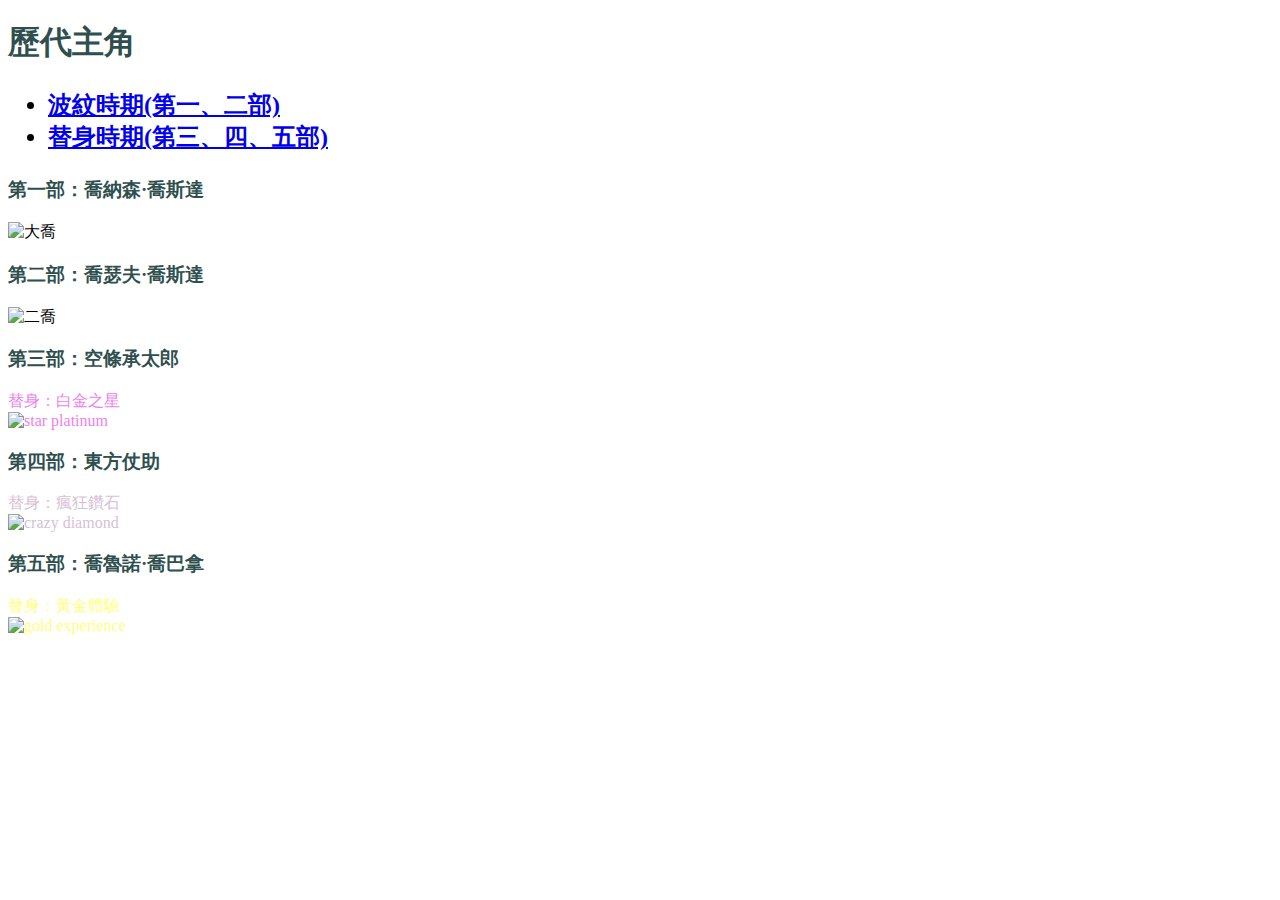
==== index.html @ e1d10696 "second" ====
<!DOCTYPE html>
<html lang="en">
  <head>
    <meta charset="UTF-8" />
    <meta http-equiv="X-UA-Compatible" content="IE=edge" />
    <meta name="viewport" content="width=device-width, initial-scale=1.0" />
    <title>JOJO的人物介紹</title>
    <base target="_self" />
    <style>
      h3,
      h1 {
        color: darkslategray;
      }
    </style>
  </head>
  <body>
    <h1>歷代主角</h1>
    <h2>
      <ul>
        <li><a href="#jojo1">波紋時期(第一、二部)</a></li>
        <li><a href="#jojo2">替身時期(第三、四、五部)</a></li>
      </ul>
    </h2>
    <h3 id="jojo1">第一部：喬納森·喬斯達</h3>
    <p>
      <img
        src="https://ckeditor.com/apps/ckfinder/3.5.2/core/connector/php/connector.php?command=ImagePreview&lang=zh-tw&langCode=zh-tw&type=Images&currentFolder=%2F&hash=f635e3acdc080f11&fileName=%E5%A4%A7%E5%96%AC.jpeg&size=1368x750&date=20211024090843"
        alt="大喬"
      />
    </p>
    <h3>第二部：喬瑟夫·喬斯達</h3>
    <p>
      <img
        src="https://ckeditor.com/apps/ckfinder/3.5.2/core/connector/php/connector.php?command=ImagePreview&lang=zh-tw&langCode=zh-tw&type=Images&currentFolder=%2F&hash=f635e3acdc080f11&fileName=%E4%BA%8C%E5%96%AC%E6%97%A9%E6%9C%9F.jpeg&size=1368x750&date=20211024090819"
        alt="二喬"
      />
    </p>
    <h3 id="jojo2">第三部：空條承太郎</h3>
    <p style="color: violet">
      替身：白金之星<br />
      <img
        src="https://ckeditor.com/apps/ckfinder/3.5.2/core/connector/php/connector.php?command=ImagePreview&lang=zh-tw&langCode=zh-tw&type=Images&currentFolder=%2F&hash=f635e3acdc080f11&fileName=%E6%89%BF%E5%A4%AA%E9%83%8E.jpeg&size=1368x750&date=20211024090843"
        alt="star platinum"
      />
    </p>
    <h3>第四部：東方仗助</h3>
    <p style="color: thistle">
      替身：瘋狂鑽石<br />
      <img
        src="https://ckeditor.com/apps/ckfinder/3.5.2/core/connector/php/connector.php?command=ImagePreview&lang=zh-tw&langCode=zh-tw&type=Images&currentFolder=%2F&hash=f635e3acdc080f11&fileName=%E6%9D%B1%E6%96%B9%E4%BB%97%E5%8A%A9.jpeg&size=1368x750&date=20211024090843"
        alt="crazy diamond"
      />
    </p>
    <h3>第五部：喬魯諾·喬巴拿</h3>
    <p style="color: #ffff008f">
      替身：黃金體驗<br />
      <img
        src="https://ckeditor.com/apps/ckfinder/3.5.2/core/connector/php/connector.php?command=ImagePreview&lang=zh-tw&langCode=zh-tw&type=Images&currentFolder=%2F&hash=f635e3acdc080f11&fileName=%E9%BB%83%E9%87%91%E9%AB%94%E9%A9%97.png&size=1368x750&date=20211024090846"
        alt="gold experience"
      />
    </p>
  </body>
</html>
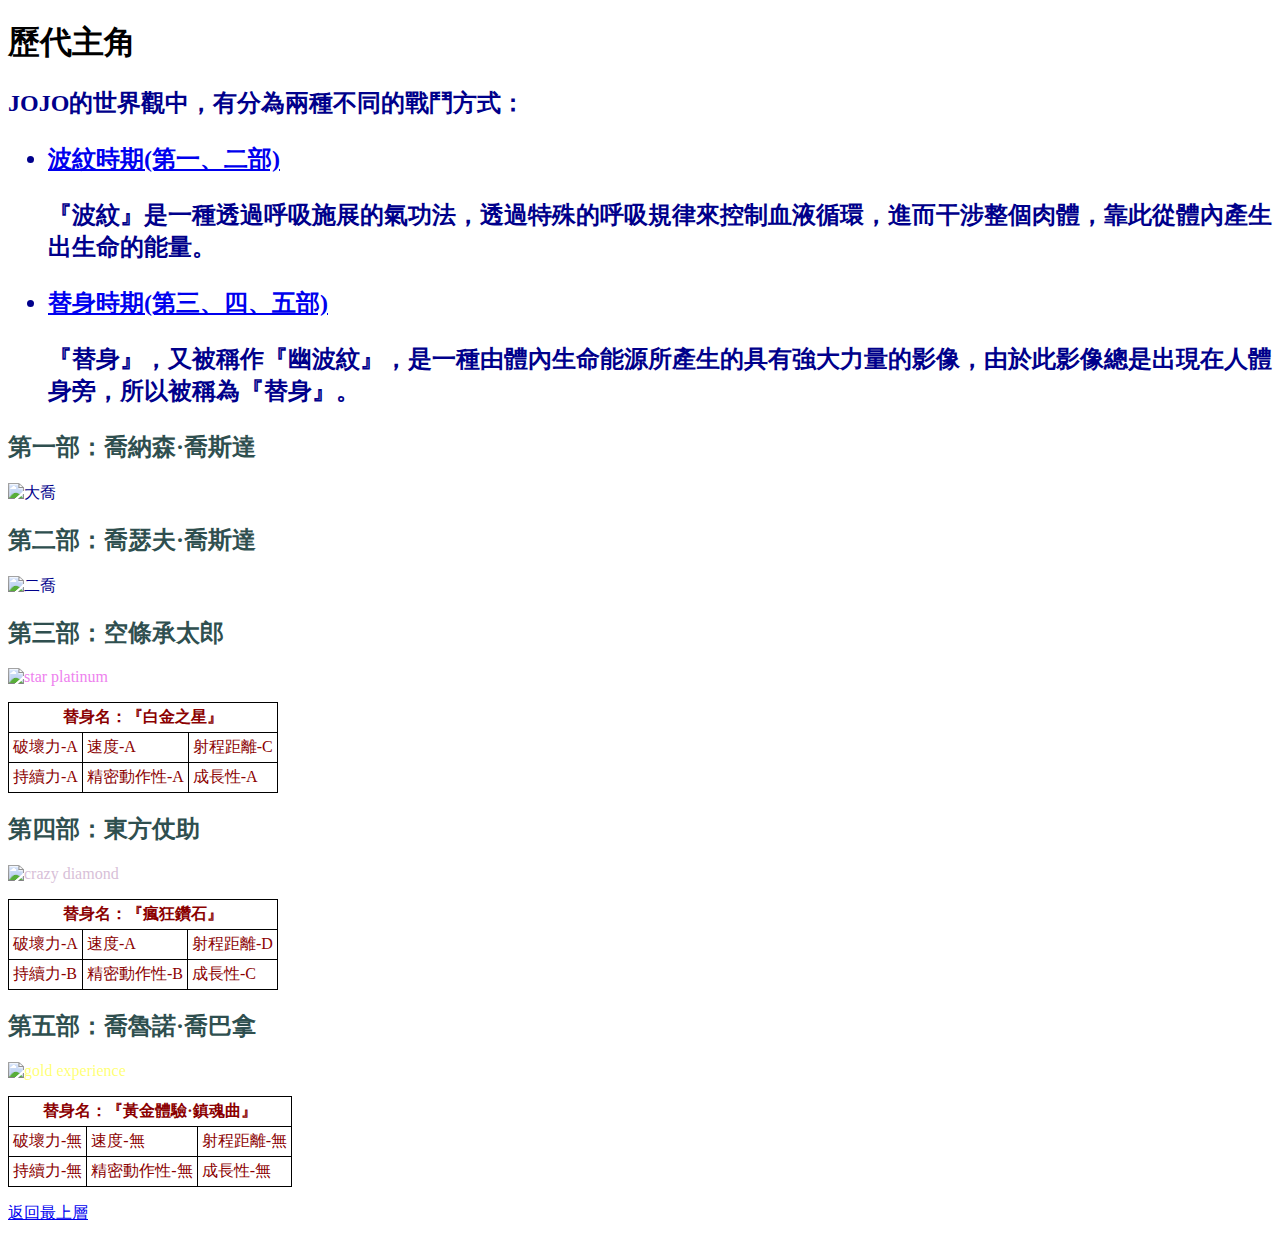
==== commit 7872b6ec: "third" ====
--- a/index.html
+++ b/index.html
@@ -7,57 +7,163 @@
     <title>JOJO的人物介紹</title>
     <base target="_self" />
     <style>
-      h3,
-      h1 {
+      h2 {
         color: darkslategray;
+      }
+      table,
+      th,
+      td {
+        border-collapse: collapse;
+        border: 1px solid black;
+        color: darkred;
+      }
+      th,
+      td {
+        padding: 0.25rem;
+      }
+      #right {
+        text-align:right;
+      }
+      p {
+        color: darkblue;
       }
     </style>
   </head>
   <body>
-    <h1>歷代主角</h1>
-    <h2>
+    <h1 id="top">歷代主角</h1>
+    <h2 style="color: darkblue;">
+      JOJO的世界觀中，有分為兩種不同的戰鬥方式：
       <ul>
         <li><a href="#jojo1">波紋時期(第一、二部)</a></li>
+        <p>
+          『波紋』是一種透過呼吸施展的氣功法，透過特殊的呼吸規律來控制血液循環，進而干涉整個肉體，靠此從體內產生出生命的能量。
+        </p>
         <li><a href="#jojo2">替身時期(第三、四、五部)</a></li>
+        <p>
+          『替身』，又被稱作『幽波紋』，是一種由體內生命能源所產生的具有強大力量的影像，由於此影像總是出現在人體身旁，所以被稱為『替身』。
+        </p>
       </ul>
     </h2>
-    <h3 id="jojo1">第一部：喬納森·喬斯達</h3>
+    <h2 id="jojo1">第一部：喬納森·喬斯達</h2>
     <p>
       <img
-        src="https://ckeditor.com/apps/ckfinder/3.5.2/core/connector/php/connector.php?command=ImagePreview&lang=zh-tw&langCode=zh-tw&type=Images&currentFolder=%2F&hash=f635e3acdc080f11&fileName=%E5%A4%A7%E5%96%AC.jpeg&size=1368x750&date=20211024090843"
+        src="https://ckeditor.com/apps/ckfinder/3.5.2/core/connector/php/connector.php?command=ImagePreview&lang=zh-tw&langCode=zh-tw&type=Images&currentFolder=%2F&hash=f635e3acdc080f11&fileName=%E5%A4%A7%E5%96%AC.jpeg&size=1368x750&date=20211024113200"
         alt="大喬"
       />
     </p>
-    <h3>第二部：喬瑟夫·喬斯達</h3>
+    <h2>第二部：喬瑟夫·喬斯達</h2>
     <p>
       <img
         src="https://ckeditor.com/apps/ckfinder/3.5.2/core/connector/php/connector.php?command=ImagePreview&lang=zh-tw&langCode=zh-tw&type=Images&currentFolder=%2F&hash=f635e3acdc080f11&fileName=%E4%BA%8C%E5%96%AC%E6%97%A9%E6%9C%9F.jpeg&size=1368x750&date=20211024090819"
         alt="二喬"
+        height="454"
+        width="540"
       />
     </p>
-    <h3 id="jojo2">第三部：空條承太郎</h3>
+    <h2 id="jojo2">第三部：空條承太郎</h2>
     <p style="color: violet">
-      替身：白金之星<br />
       <img
         src="https://ckeditor.com/apps/ckfinder/3.5.2/core/connector/php/connector.php?command=ImagePreview&lang=zh-tw&langCode=zh-tw&type=Images&currentFolder=%2F&hash=f635e3acdc080f11&fileName=%E6%89%BF%E5%A4%AA%E9%83%8E.jpeg&size=1368x750&date=20211024090843"
         alt="star platinum"
+        height="454"
+        width="540"
       />
+      <table>
+        <tr>
+          <th colspan="3">替身名：『白金之星』</th>
+        </tr>
+        <tr>
+          <td>
+            破壞力-A
+          </td>
+          <td>
+            速度-A
+          </td>
+          <td>
+            射程距離-C
+          </td>
+        </tr>
+          <td>
+          持續力-A
+          </td>
+          <td>
+          精密動作性-A
+          </td>
+          <td>
+          成長性-A
+          </td>
+      </table>
     </p>
-    <h3>第四部：東方仗助</h3>
+    <h2>第四部：東方仗助</h2>
     <p style="color: thistle">
-      替身：瘋狂鑽石<br />
       <img
         src="https://ckeditor.com/apps/ckfinder/3.5.2/core/connector/php/connector.php?command=ImagePreview&lang=zh-tw&langCode=zh-tw&type=Images&currentFolder=%2F&hash=f635e3acdc080f11&fileName=%E6%9D%B1%E6%96%B9%E4%BB%97%E5%8A%A9.jpeg&size=1368x750&date=20211024090843"
         alt="crazy diamond"
+        height="454"
+        width="540"
       />
+      <table>
+        <tr>
+          <th colspan="3">替身名：『瘋狂鑽石』</th>
+        </tr>
+        <tr>
+          <td>
+            破壞力-A
+          </td>
+          <td>
+            速度-A
+          </td>
+          <td>
+            射程距離-D
+          </td>
+        </tr>
+          <td>
+          持續力-B
+          </td>
+          <td>
+          精密動作性-B
+          </td>
+          <td>
+          成長性-C
+          </td>
+      </table>
     </p>
-    <h3>第五部：喬魯諾·喬巴拿</h3>
+    <h2>第五部：喬魯諾·喬巴拿</h2>
     <p style="color: #ffff008f">
-      替身：黃金體驗<br />
       <img
         src="https://ckeditor.com/apps/ckfinder/3.5.2/core/connector/php/connector.php?command=ImagePreview&lang=zh-tw&langCode=zh-tw&type=Images&currentFolder=%2F&hash=f635e3acdc080f11&fileName=%E9%BB%83%E9%87%91%E9%AB%94%E9%A9%97.png&size=1368x750&date=20211024090846"
         alt="gold experience"
+        height="454"
+        width="540"
       />
+      <table>
+        <tr>
+          <th colspan="3">替身名：『黃金體驗·鎮魂曲』</th>
+        </tr>
+        <tr>
+          <td>
+            破壞力-無
+          </td>
+          <td>
+            速度-無
+          </td>
+          <td>
+            射程距離-無
+          </td>
+        </tr>
+          <td>
+          持續力-無
+          </td>
+          <td>
+          精密動作性-無
+          </td>
+          <td>
+          成長性-無
+          </td>
+      </table>
+    </p>
+    <p>
+      <a href="#top" style=";">返回最上層</a>
     </p>
   </body>
 </html>
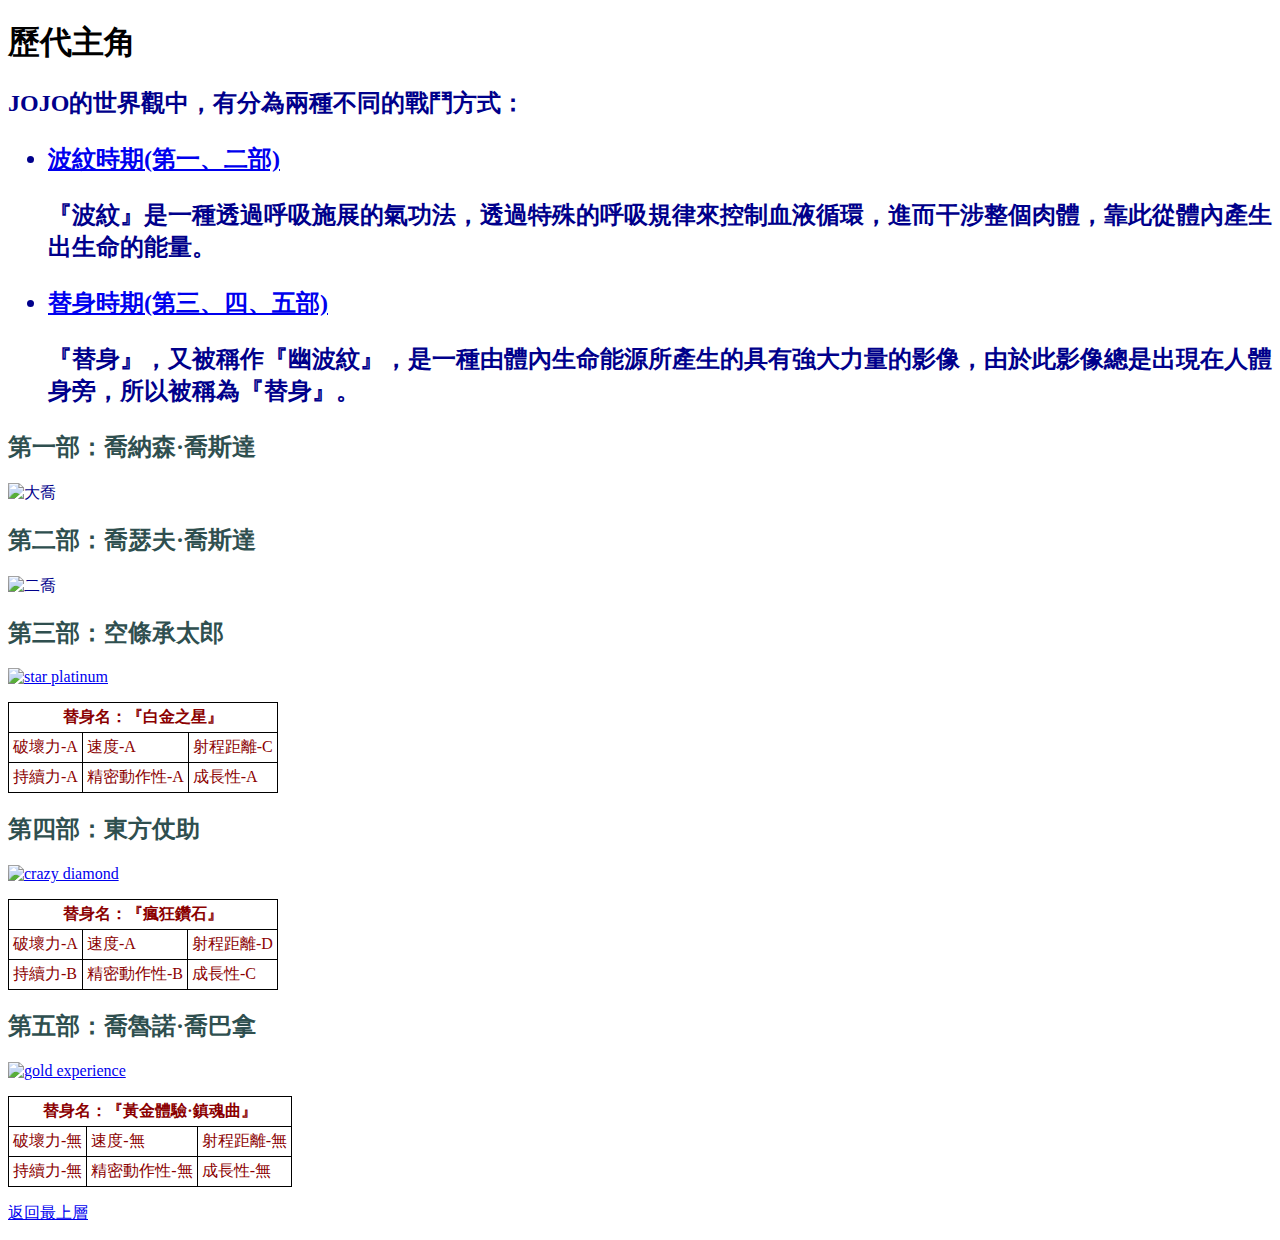
==== commit d35f8689: "forth" ====
--- a/index.html
+++ b/index.html
@@ -62,12 +62,14 @@
     </p>
     <h2 id="jojo2">第三部：空條承太郎</h2>
     <p style="color: violet">
-      <img
-        src="https://ckeditor.com/apps/ckfinder/3.5.2/core/connector/php/connector.php?command=ImagePreview&lang=zh-tw&langCode=zh-tw&type=Images&currentFolder=%2F&hash=f635e3acdc080f11&fileName=%E6%89%BF%E5%A4%AA%E9%83%8E.jpeg&size=1368x750&date=20211024090843"
-        alt="star platinum"
-        height="454"
-        width="540"
-      />
+      <a href="https://www.youtube.com/watch?v=Q6U3czGEyMk" target="_blank">
+        <img
+          src="https://ckeditor.com/apps/ckfinder/3.5.2/core/connector/php/connector.php?command=ImagePreview&lang=zh-tw&langCode=zh-tw&type=Images&currentFolder=%2F&hash=f635e3acdc080f11&fileName=%E6%89%BF%E5%A4%AA%E9%83%8E.jpeg&size=1368x750&date=20211024090843"
+          alt="star platinum"
+          height="454"
+          width="540"
+        />
+      </a>
       <table>
         <tr>
           <th colspan="3">替身名：『白金之星』</th>
@@ -96,12 +98,14 @@
     </p>
     <h2>第四部：東方仗助</h2>
     <p style="color: thistle">
-      <img
+      <a href="https://www.youtube.com/watch?v=ahfijO7XkqI&ab_channel=%E5%A4%A7%E6%98%8E" target="_blank">
+        <img
         src="https://ckeditor.com/apps/ckfinder/3.5.2/core/connector/php/connector.php?command=ImagePreview&lang=zh-tw&langCode=zh-tw&type=Images&currentFolder=%2F&hash=f635e3acdc080f11&fileName=%E6%9D%B1%E6%96%B9%E4%BB%97%E5%8A%A9.jpeg&size=1368x750&date=20211024090843"
         alt="crazy diamond"
         height="454"
         width="540"
       />
+      </a>
       <table>
         <tr>
           <th colspan="3">替身名：『瘋狂鑽石』</th>
@@ -130,12 +134,14 @@
     </p>
     <h2>第五部：喬魯諾·喬巴拿</h2>
     <p style="color: #ffff008f">
-      <img
-        src="https://ckeditor.com/apps/ckfinder/3.5.2/core/connector/php/connector.php?command=ImagePreview&lang=zh-tw&langCode=zh-tw&type=Images&currentFolder=%2F&hash=f635e3acdc080f11&fileName=%E9%BB%83%E9%87%91%E9%AB%94%E9%A9%97.png&size=1368x750&date=20211024090846"
-        alt="gold experience"
-        height="454"
-        width="540"
-      />
+      <a href="https://www.youtube.com/watch?v=JQueQVM5HbE" target="_blank">
+        <img
+          src="https://ckeditor.com/apps/ckfinder/3.5.2/core/connector/php/connector.php?command=ImagePreview&lang=zh-tw&langCode=zh-tw&type=Images&currentFolder=%2F&hash=f635e3acdc080f11&fileName=%E9%BB%83%E9%87%91%E9%AB%94%E9%A9%97.png&size=1368x750&date=20211024090846"
+          alt="gold experience"
+          height="454"
+          width="540"
+        />
+      </a>  
       <table>
         <tr>
           <th colspan="3">替身名：『黃金體驗·鎮魂曲』</th>
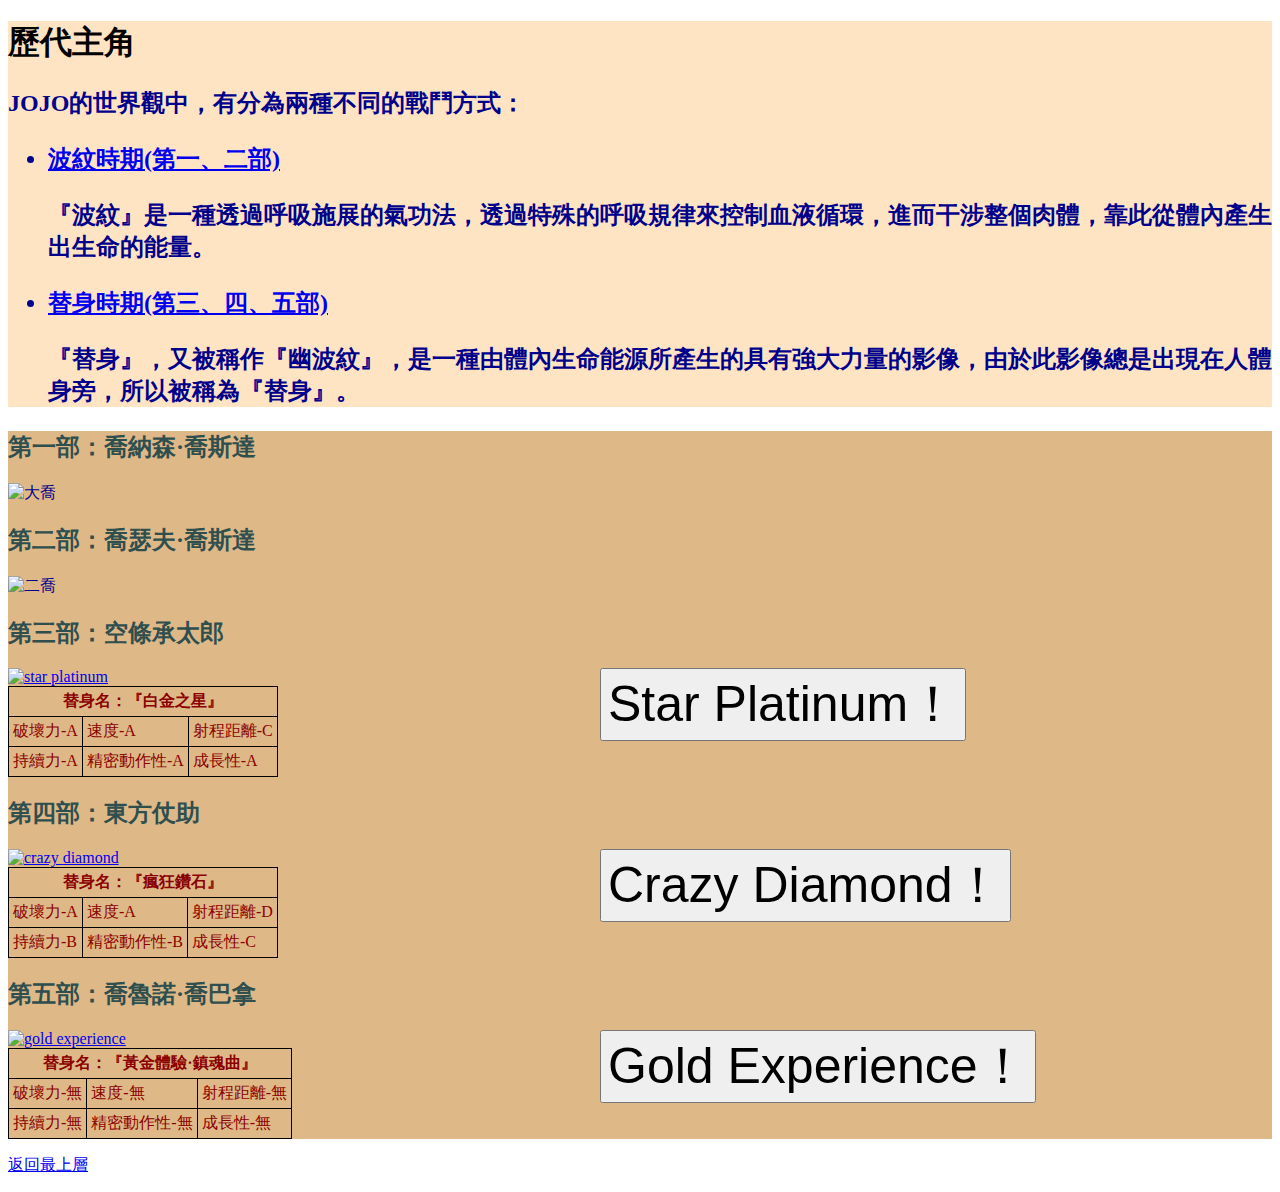
==== commit 6d0050a5: "seventh" ====
--- a/index.html
+++ b/index.html
@@ -6,170 +6,201 @@
     <meta name="viewport" content="width=device-width, initial-scale=1.0" />
     <title>JOJO的人物介紹</title>
     <base target="_self" />
-    <style>
-      h2 {
-        color: darkslategray;
-      }
-      table,
-      th,
-      td {
-        border-collapse: collapse;
-        border: 1px solid black;
-        color: darkred;
-      }
-      th,
-      td {
-        padding: 0.25rem;
-      }
-      #right {
-        text-align:right;
-      }
-      p {
-        color: darkblue;
-      }
-    </style>
+    <link href="./index.css" rel="stylesheet" />
+    <script src="https://code.jquery.com/jquery-3.3.1.min.js"></script>
   </head>
   <body>
-    <h1 id="top">歷代主角</h1>
-    <h2 style="color: darkblue;">
-      JOJO的世界觀中，有分為兩種不同的戰鬥方式：
-      <ul>
-        <li><a href="#jojo1">波紋時期(第一、二部)</a></li>
-        <p>
-          『波紋』是一種透過呼吸施展的氣功法，透過特殊的呼吸規律來控制血液循環，進而干涉整個肉體，靠此從體內產生出生命的能量。
-        </p>
-        <li><a href="#jojo2">替身時期(第三、四、五部)</a></li>
-        <p>
-          『替身』，又被稱作『幽波紋』，是一種由體內生命能源所產生的具有強大力量的影像，由於此影像總是出現在人體身旁，所以被稱為『替身』。
-        </p>
-      </ul>
-    </h2>
-    <h2 id="jojo1">第一部：喬納森·喬斯達</h2>
+    <script>
+      $(document).ready(function () {
+        $(".info").css("background-color", "bisque");
+        $(".character").css("background-color", "burlywood");
+
+        $(".firstone").hide();
+        $(".secondone").hide();
+        $(".thridone").hide();
+
+        $(".first").click(function () {
+          $(".firstone").toggle();
+        });
+        $(".second").click(function () {
+          $(".secondone").toggle();
+        });
+        $(".thrid").click(function () {
+          $(".thridone").toggle();
+        });
+      });
+    </script>
+    <div class="info">
+      <h1 id="top">歷代主角</h1>
+      <h2 style="color: darkblue">
+        JOJO的世界觀中，有分為兩種不同的戰鬥方式：
+        <ul>
+          <li><a href="#jojo1">波紋時期(第一、二部)</a></li>
+          <p>
+            『波紋』是一種透過呼吸施展的氣功法，透過特殊的呼吸規律來控制血液循環，進而干涉整個肉體，靠此從體內產生出生命的能量。
+          </p>
+          <li><a href="#jojo2">替身時期(第三、四、五部)</a></li>
+          <p>
+            『替身』，又被稱作『幽波紋』，是一種由體內生命能源所產生的具有強大力量的影像，由於此影像總是出現在人體身旁，所以被稱為『替身』。
+          </p>
+        </ul>
+      </h2>
+    </div>
+    <div class="character">
+      <h2 id="jojo1">第一部：喬納森·喬斯達</h2>
+      <p>
+        <img src="https://i.ppfocus.com/2020/8/563b14c.jpg" alt="大喬" />
+      </p>
+      <h2>第二部：喬瑟夫·喬斯達</h2>
+      <p>
+        <img
+          src="http://p6.itc.cn/images01/20200927/2c02a73fdeef4d29b6e64360ffcf33c6.jpeg"
+          alt="二喬"
+          height="454"
+          width="540"
+        />
+      </p>
+      <h2 id="jojo2">第三部：空條承太郎</h2>
+      <a href="https://www.youtube.com/watch?v=Q6U3czGEyMk" target="_blank">
+        <img
+          src="https://cdn2.ettoday.net/images/1816/1816303.jpg"
+          alt="star platinum"
+          height="454"
+          width="540"
+        />
+      </a>
+      <button
+        style="
+          display: inline;
+          font-size: 50px;
+          position: absolute;
+          left: 600px;
+        "
+        class="first"
+      >
+        Star Platinum！
+      </button>
+      <p
+        style="
+          display: inline;
+          font-size: 50px;
+          position: absolute;
+          left: 600px;
+          top: 1600px;
+        "
+        class="firstone"
+      >
+        歐拉歐拉歐拉歐拉！
+      </p>
+      <table>
+        <tr>
+          <th colspan="3">替身名：『白金之星』</th>
+        </tr>
+        <tr>
+          <td>破壞力-A</td>
+          <td>速度-A</td>
+          <td>射程距離-C</td>
+        </tr>
+        <td>持續力-A</td>
+        <td>精密動作性-A</td>
+        <td>成長性-A</td>
+      </table>
+      <h2>第四部：東方仗助</h2>
+      <a
+        href="https://www.youtube.com/watch?v=ahfijO7XkqI&ab_channel=%E5%A4%A7%E6%98%8E"
+        target="_blank"
+      >
+        <img
+          src="https://p1.nanmuxuan.com/images/c7/dc558942b168bc9f.jpg"
+          alt="crazy diamond"
+          height="454"
+          width="540"
+        />
+      </a>
+      <button
+        style="
+          display: inline;
+          font-size: 50px;
+          position: absolute;
+          left: 600px;
+        "
+        class="second"
+      >
+        Crazy Diamond！
+      </button>
+      <p
+        style="
+          display: inline;
+          font-size: 50px;
+          position: absolute;
+          left: 600px;
+          top: 2220px;
+        "
+        class="secondone"
+      >
+        嘟啦啦啦啦啦啦啦！
+      </p>
+      <table>
+        <tr>
+          <th colspan="3">替身名：『瘋狂鑽石』</th>
+        </tr>
+        <tr>
+          <td>破壞力-A</td>
+          <td>速度-A</td>
+          <td>射程距離-D</td>
+        </tr>
+        <td>持續力-B</td>
+        <td>精密動作性-B</td>
+        <td>成長性-C</td>
+      </table>
+      <h2>第五部：喬魯諾·喬巴拿</h2>
+      <a href="https://www.youtube.com/watch?v=JQueQVM5HbE" target="_blank">
+        <img
+          src="https://pgw.udn.com.tw/gw/photo.php?u=https://uc.udn.com.tw/photo/2019/07/08/99/6537727.png&x=0&y=0&sw=0&sh=0&sl=W&fw=1050"
+          alt="gold experience"
+          height="454"
+          width="540"
+        />
+      </a>
+      <button
+        style="
+          display: inline;
+          font-size: 50px;
+          position: absolute;
+          left: 600px;
+        "
+        class="thrid"
+      >
+        Gold Experience！
+      </button>
+      <p
+        style="
+          display: inline;
+          font-size: 50px;
+          position: absolute;
+          left: 600px;
+          top: 2850px;
+        "
+        class="thridone"
+      >
+        木大木大木大木大！
+      </p>
+      <table>
+        <tr>
+          <th colspan="3">替身名：『黃金體驗·鎮魂曲』</th>
+        </tr>
+        <tr>
+          <td>破壞力-無</td>
+          <td>速度-無</td>
+          <td>射程距離-無</td>
+        </tr>
+        <td>持續力-無</td>
+        <td>精密動作性-無</td>
+        <td>成長性-無</td>
+      </table>
+    </div>
     <p>
-      <img
-        src="https://ckeditor.com/apps/ckfinder/3.5.2/core/connector/php/connector.php?command=ImagePreview&lang=zh-tw&langCode=zh-tw&type=Images&currentFolder=%2F&hash=f635e3acdc080f11&fileName=%E5%A4%A7%E5%96%AC.jpeg&size=1368x750&date=20211024113200"
-        alt="大喬"
-      />
-    </p>
-    <h2>第二部：喬瑟夫·喬斯達</h2>
-    <p>
-      <img
-        src="https://ckeditor.com/apps/ckfinder/3.5.2/core/connector/php/connector.php?command=ImagePreview&lang=zh-tw&langCode=zh-tw&type=Images&currentFolder=%2F&hash=f635e3acdc080f11&fileName=%E4%BA%8C%E5%96%AC%E6%97%A9%E6%9C%9F.jpeg&size=1368x750&date=20211024090819"
-        alt="二喬"
-        height="454"
-        width="540"
-      />
-    </p>
-    <h2 id="jojo2">第三部：空條承太郎</h2>
-    <p style="color: violet">
-      <a href="https://www.youtube.com/watch?v=Q6U3czGEyMk" target="_blank">
-        <img
-          src="https://ckeditor.com/apps/ckfinder/3.5.2/core/connector/php/connector.php?command=ImagePreview&lang=zh-tw&langCode=zh-tw&type=Images&currentFolder=%2F&hash=f635e3acdc080f11&fileName=%E6%89%BF%E5%A4%AA%E9%83%8E.jpeg&size=1368x750&date=20211024090843"
-          alt="star platinum"
-          height="454"
-          width="540"
-        />
-      </a>
-      <table>
-        <tr>
-          <th colspan="3">替身名：『白金之星』</th>
-        </tr>
-        <tr>
-          <td>
-            破壞力-A
-          </td>
-          <td>
-            速度-A
-          </td>
-          <td>
-            射程距離-C
-          </td>
-        </tr>
-          <td>
-          持續力-A
-          </td>
-          <td>
-          精密動作性-A
-          </td>
-          <td>
-          成長性-A
-          </td>
-      </table>
-    </p>
-    <h2>第四部：東方仗助</h2>
-    <p style="color: thistle">
-      <a href="https://www.youtube.com/watch?v=ahfijO7XkqI&ab_channel=%E5%A4%A7%E6%98%8E" target="_blank">
-        <img
-        src="https://ckeditor.com/apps/ckfinder/3.5.2/core/connector/php/connector.php?command=ImagePreview&lang=zh-tw&langCode=zh-tw&type=Images&currentFolder=%2F&hash=f635e3acdc080f11&fileName=%E6%9D%B1%E6%96%B9%E4%BB%97%E5%8A%A9.jpeg&size=1368x750&date=20211024090843"
-        alt="crazy diamond"
-        height="454"
-        width="540"
-      />
-      </a>
-      <table>
-        <tr>
-          <th colspan="3">替身名：『瘋狂鑽石』</th>
-        </tr>
-        <tr>
-          <td>
-            破壞力-A
-          </td>
-          <td>
-            速度-A
-          </td>
-          <td>
-            射程距離-D
-          </td>
-        </tr>
-          <td>
-          持續力-B
-          </td>
-          <td>
-          精密動作性-B
-          </td>
-          <td>
-          成長性-C
-          </td>
-      </table>
-    </p>
-    <h2>第五部：喬魯諾·喬巴拿</h2>
-    <p style="color: #ffff008f">
-      <a href="https://www.youtube.com/watch?v=JQueQVM5HbE" target="_blank">
-        <img
-          src="https://ckeditor.com/apps/ckfinder/3.5.2/core/connector/php/connector.php?command=ImagePreview&lang=zh-tw&langCode=zh-tw&type=Images&currentFolder=%2F&hash=f635e3acdc080f11&fileName=%E9%BB%83%E9%87%91%E9%AB%94%E9%A9%97.png&size=1368x750&date=20211024090846"
-          alt="gold experience"
-          height="454"
-          width="540"
-        />
-      </a>  
-      <table>
-        <tr>
-          <th colspan="3">替身名：『黃金體驗·鎮魂曲』</th>
-        </tr>
-        <tr>
-          <td>
-            破壞力-無
-          </td>
-          <td>
-            速度-無
-          </td>
-          <td>
-            射程距離-無
-          </td>
-        </tr>
-          <td>
-          持續力-無
-          </td>
-          <td>
-          精密動作性-無
-          </td>
-          <td>
-          成長性-無
-          </td>
-      </table>
-    </p>
-    <p>
-      <a href="#top" style=";">返回最上層</a>
+      <a href="#top">返回最上層</a>
     </p>
   </body>
 </html>
--- a/index.css
+++ b/index.css
@@ -0,0 +1,20 @@
+h2 {
+  color: darkslategray;
+}
+table,
+th,
+td {
+  border-collapse: collapse;
+  border: 1px solid black;
+  color: darkred;
+}
+th,
+td {
+  padding: 0.25rem;
+}
+#right {
+  text-align: right;
+}
+p {
+  color: darkblue;
+}
